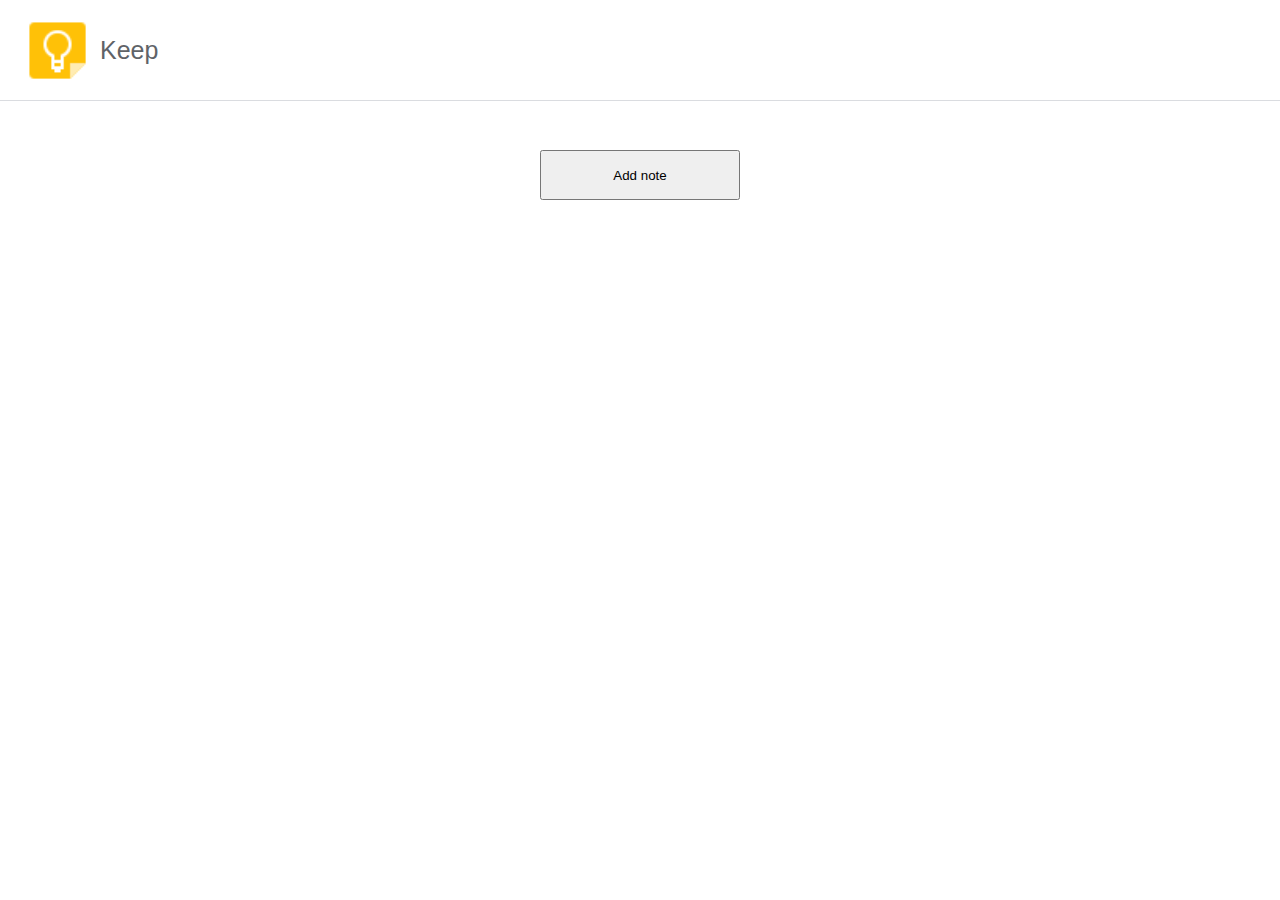
==== index.html @ dc8082e4 "first commit" ====
<!DOCTYPE html>
<html lang="en">

<head>
    <meta charset="UTF-8">
    <meta http-equiv="X-UA-Compatible" content="IE=edge">
    <meta name="viewport" content="width=device-width, initial-scale=1.0">
    <title>Google Keep</title>

    <link rel="stylesheet" href="style.css">

    <script src="script.js"></script>
</head>

<body onload="renderNotes()">
    <div class="header">
        <img class="googleimg" src="img/icons8-google-keep-48.png">
        <span class="headertext">Keep</span>
    </div>

    <div class="btnaddnotediv">
        <button class="btnaddnote" onclick="openNote()">Add note</button>
    </div>

    <div id="note" class="d-none">
        <div class="d-none note-bg">
            <div class="divnotes">
                <img src="img/icons8-multiply-30.png" onclick="closeNote()" class="delete">
                <input id="title" class="title" type="text" placeholder="Title...">
                <textarea id="text" class="text" type="text" placeholder="Take a note..."></textarea>
                <button onclick="saveNote()" class="savebtn">Save</button>
            </div>
        </div>
    </div>

    <div id="content" class="content">
</body>

</html>
---- style.css ----
* {
  margin: 0;
  padding: 0;
}

body {
  font-family: 'Raleway', sans-serif;
}

body:target .d-none {
  display: unset;
}

.header {
  font-family: 'Raleway', sans-serif;
  display: flex;
  align-items: center;
  box-shadow: 0px 0px 0px 1px #DADCE0;
  height: 100px;
}

.googleimg {
  height: 75x;
  width: 75px;
  margin: 20px 5px 20px 20px;
}

.headertext {
  color: #5F6368;
  font-size: 25px;
}

.content {
  display: flex;
  justify-content: center;
  flex-wrap: wrap;
}

.d-none {
  display: none;
}

.notebtn {
  height: 10vh;
  width: 150px;
  margin: 50px 0px 0px 0px;
}

.note-bg {
  background-color: rgba(0, 0, 0, 0.2);
  z-index: 999;
  position: fixed;
  top: 0;
  right: 0;
  bottom: 0;
  left: 0;
  display: flex;
  justify-content: center;
  align-items: center;
}

.divnotes {
  width: 60%;
  padding: 20px 20px;
  display: flex;
  flex-direction: column;
  background-color: white;
  border-radius: 10px;
  box-shadow: 0px 0px 5px 0px;
  position: relative;
}

.delete {
  height: 20px;
  width: 20px;
  position: absolute;
  right: 0;
  top: 0;
  margin: 15px;
  cursor: pointer;
}

.title {
  border-width: 0px;
  font-size: 15px;
  margin-bottom: 20px;
  outline: none;
}

.text {
  border-width: 0px;
  font-size: 15px;
  height: 200px;
  outline: none;
  font-family: 'Raleway', sans-serif;
}

.savebtn {
  width: 100px;
  cursor: pointer;
  position: absolute;
  right: 0;
  bottom: 0;
  margin: 15px;
  border-radius: 10px;
}

.closeNote {
  position: absolute;
  top: 15px;
  right: 15px;
  height: 30px;
}

.btnaddnote {
  margin-top: 50px;
  height: 50px;
  width: 200px;
  cursor: pointer;
}

.note {
  background-color: #efefef;
  height: 20vh;
  width: 20vw;
  border-radius: 10px;
  display: flex;
  flex-direction: column;
  align-items: center;
  position: relative;
  margin: 20px;
}

.deleteNote {
  height: 20px;
  width: 20px;
  position: absolute;
  right: 0;
  bottom: 0;
  margin: 15px;
  cursor: pointer;
}

.btnaddnotediv {
  display: flex;
  justify-content: center;
}

.noteTitle {
  margin: 20px 0px 30px 0px;
  font-weight: bold;
}

@media (max-width: 800px) {
  .content {
    display: flex;
    flex-direction: column;
    align-items: center;
  }
}
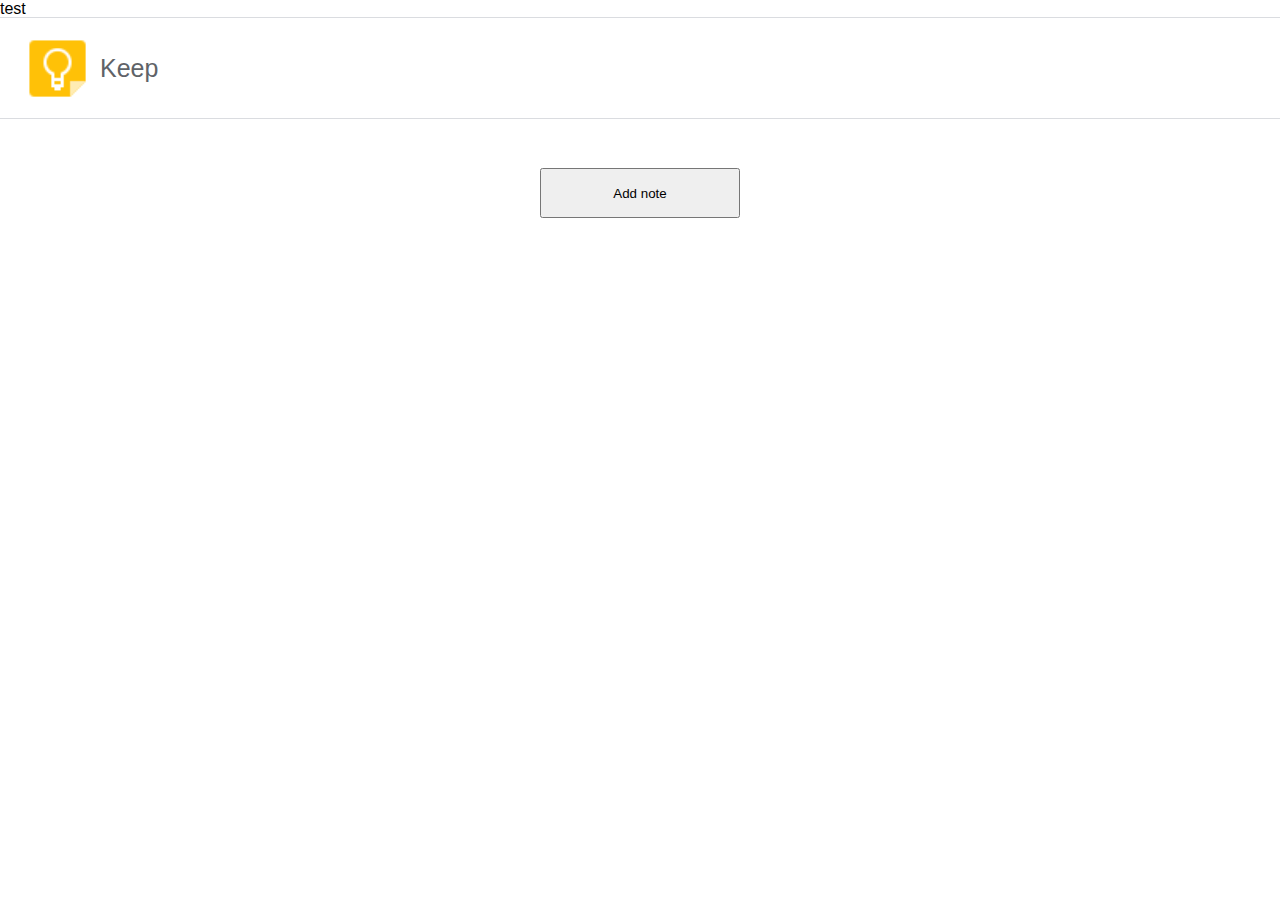
==== commit 565aa34d: "test" ====
--- a/index.html
+++ b/index.html
@@ -13,6 +13,7 @@
 </head>
 
 <body onload="renderNotes()">
+    test
     <div class="header">
         <img class="googleimg" src="img/icons8-google-keep-48.png">
         <span class="headertext">Keep</span>
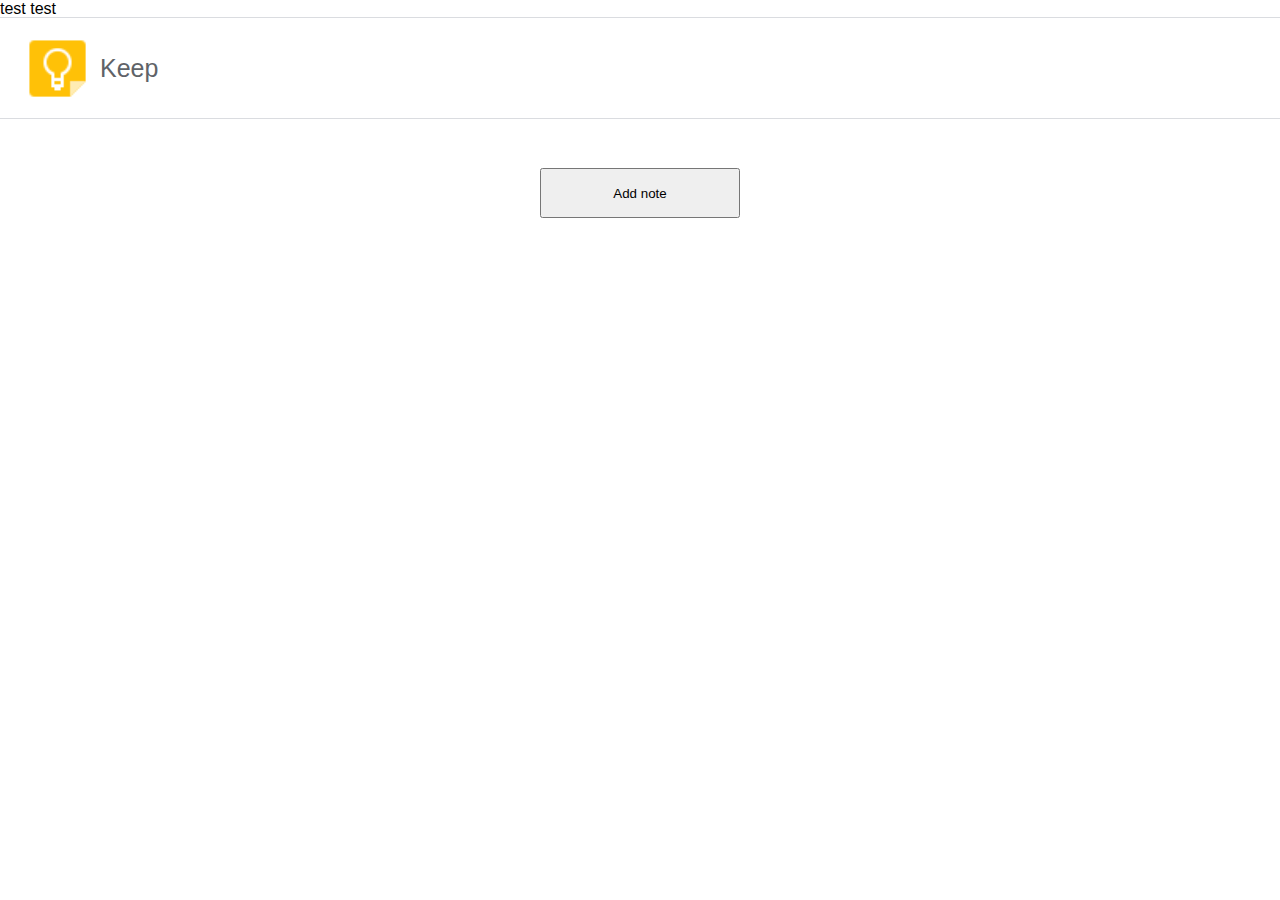
==== commit 9df526b0: "test2" ====
--- a/index.html
+++ b/index.html
@@ -13,7 +13,7 @@
 </head>
 
 <body onload="renderNotes()">
-    test
+    test test
     <div class="header">
         <img class="googleimg" src="img/icons8-google-keep-48.png">
         <span class="headertext">Keep</span>
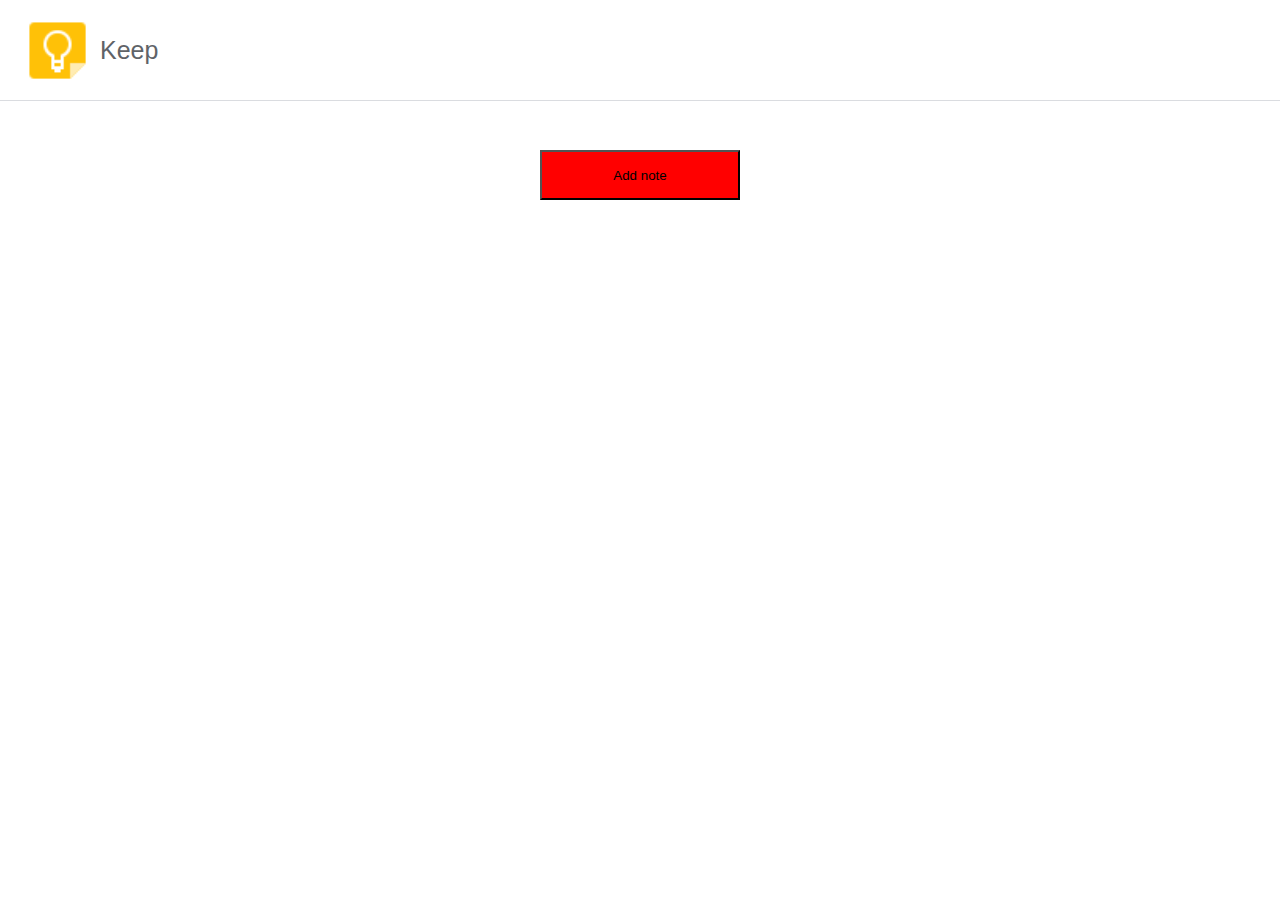
==== commit c9572a7c: "test3" ====
--- a/index.html
+++ b/index.html
@@ -13,14 +13,13 @@
 </head>
 
 <body onload="renderNotes()">
-    test test
     <div class="header">
         <img class="googleimg" src="img/icons8-google-keep-48.png">
         <span class="headertext">Keep</span>
     </div>
 
     <div class="btnaddnotediv">
-        <button class="btnaddnote" onclick="openNote()">Add note</button>
+        <button style="background-color: red;" class="btnaddnote" onclick="openNote()">Add note</button>
     </div>
 
     <div id="note" class="d-none">
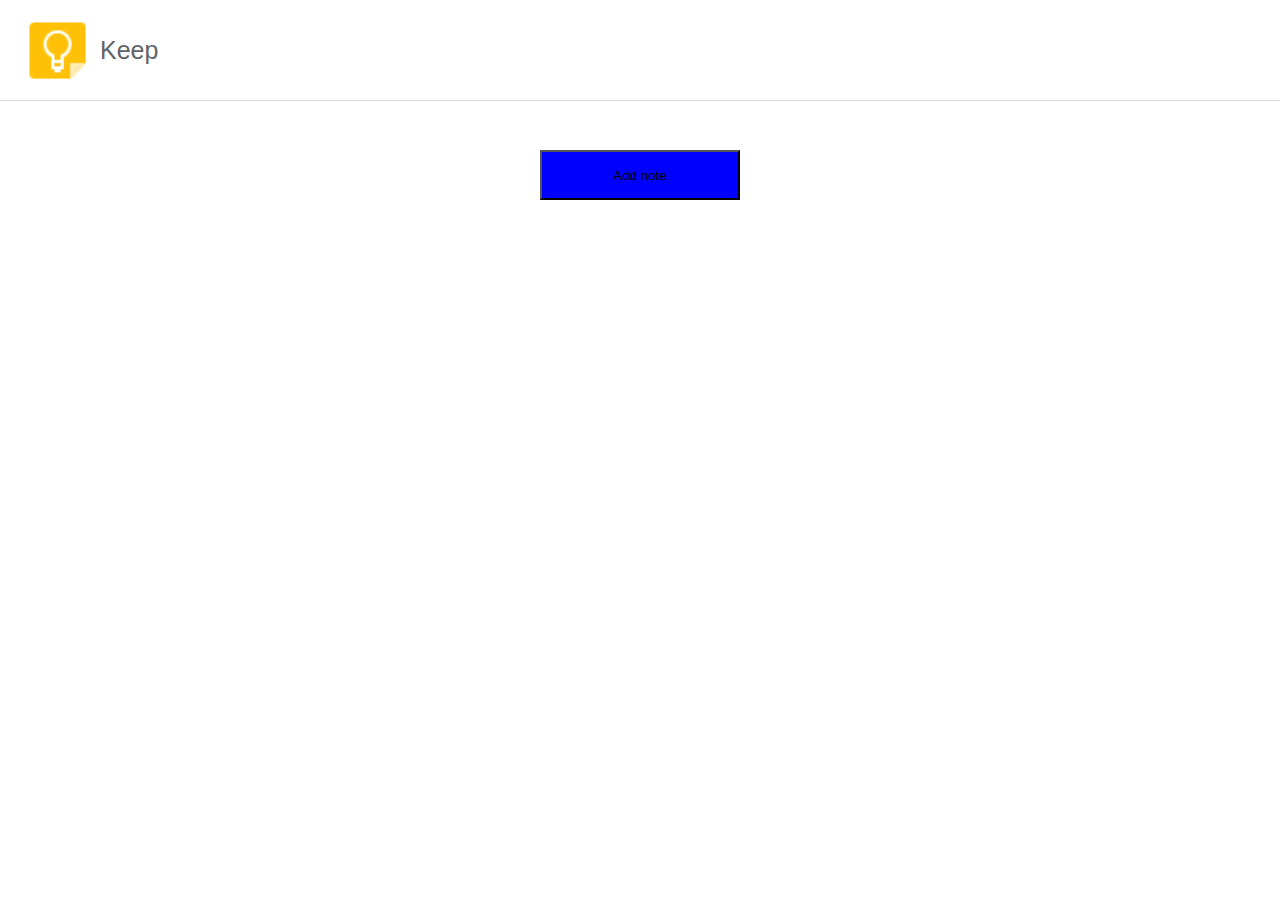
==== commit 68937f5e: "recolor add note btn" ====
--- a/index.html
+++ b/index.html
@@ -19,7 +19,7 @@
     </div>
 
     <div class="btnaddnotediv">
-        <button style="background-color: red;" class="btnaddnote" onclick="openNote()">Add note</button>
+        <button style="background-color: blue;" class="btnaddnote" onclick="openNote()">Add note</button>
     </div>
 
     <div id="note" class="d-none">
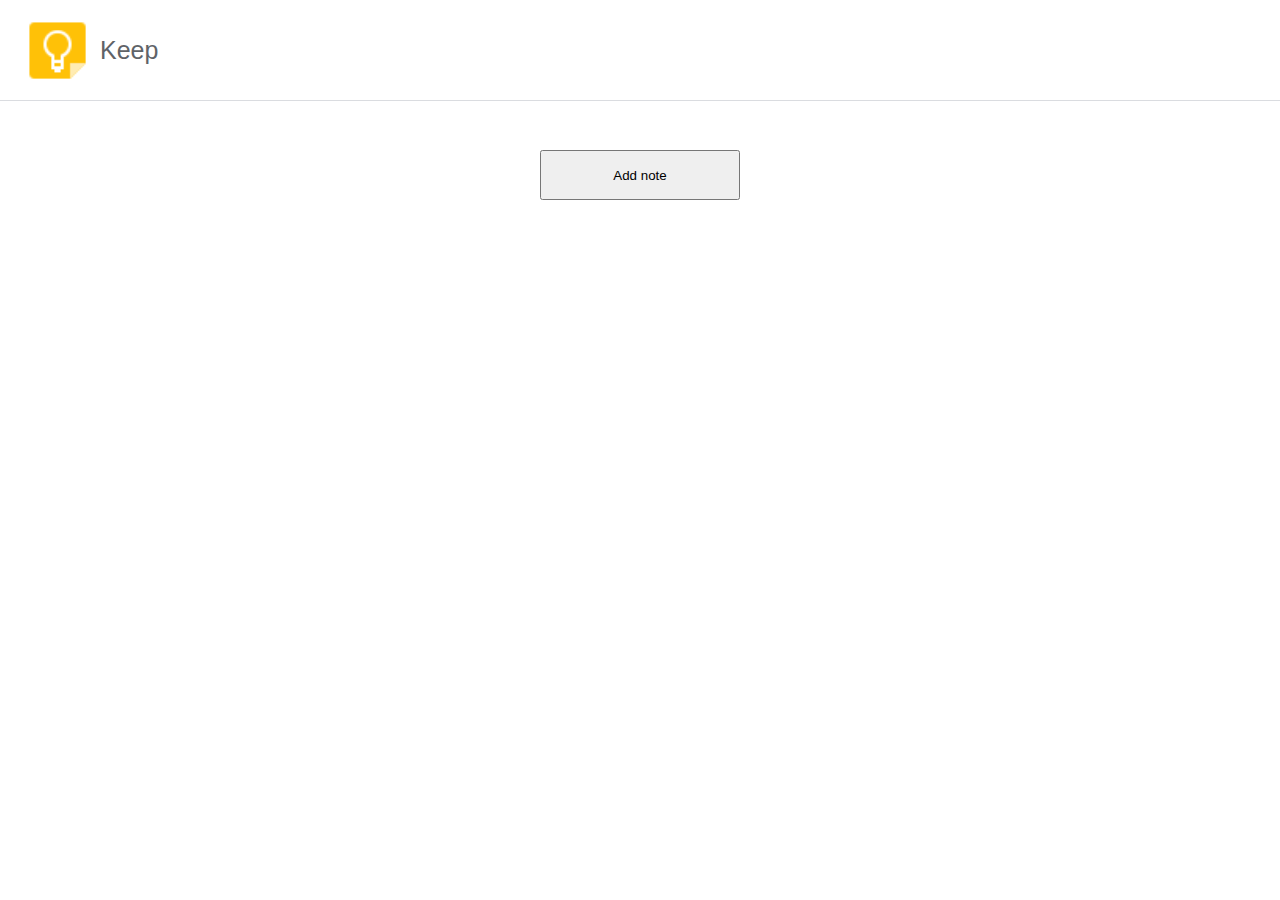
==== commit ee1f86c7: "test" ====
--- a/index.html
+++ b/index.html
@@ -19,7 +19,7 @@
     </div>
 
     <div class="btnaddnotediv">
-        <button style="background-color: blue;" class="btnaddnote" onclick="openNote()">Add note</button>
+        <button class="btnaddnote" onclick="openNote()">Add note</button>
     </div>
 
     <div id="note" class="d-none">
